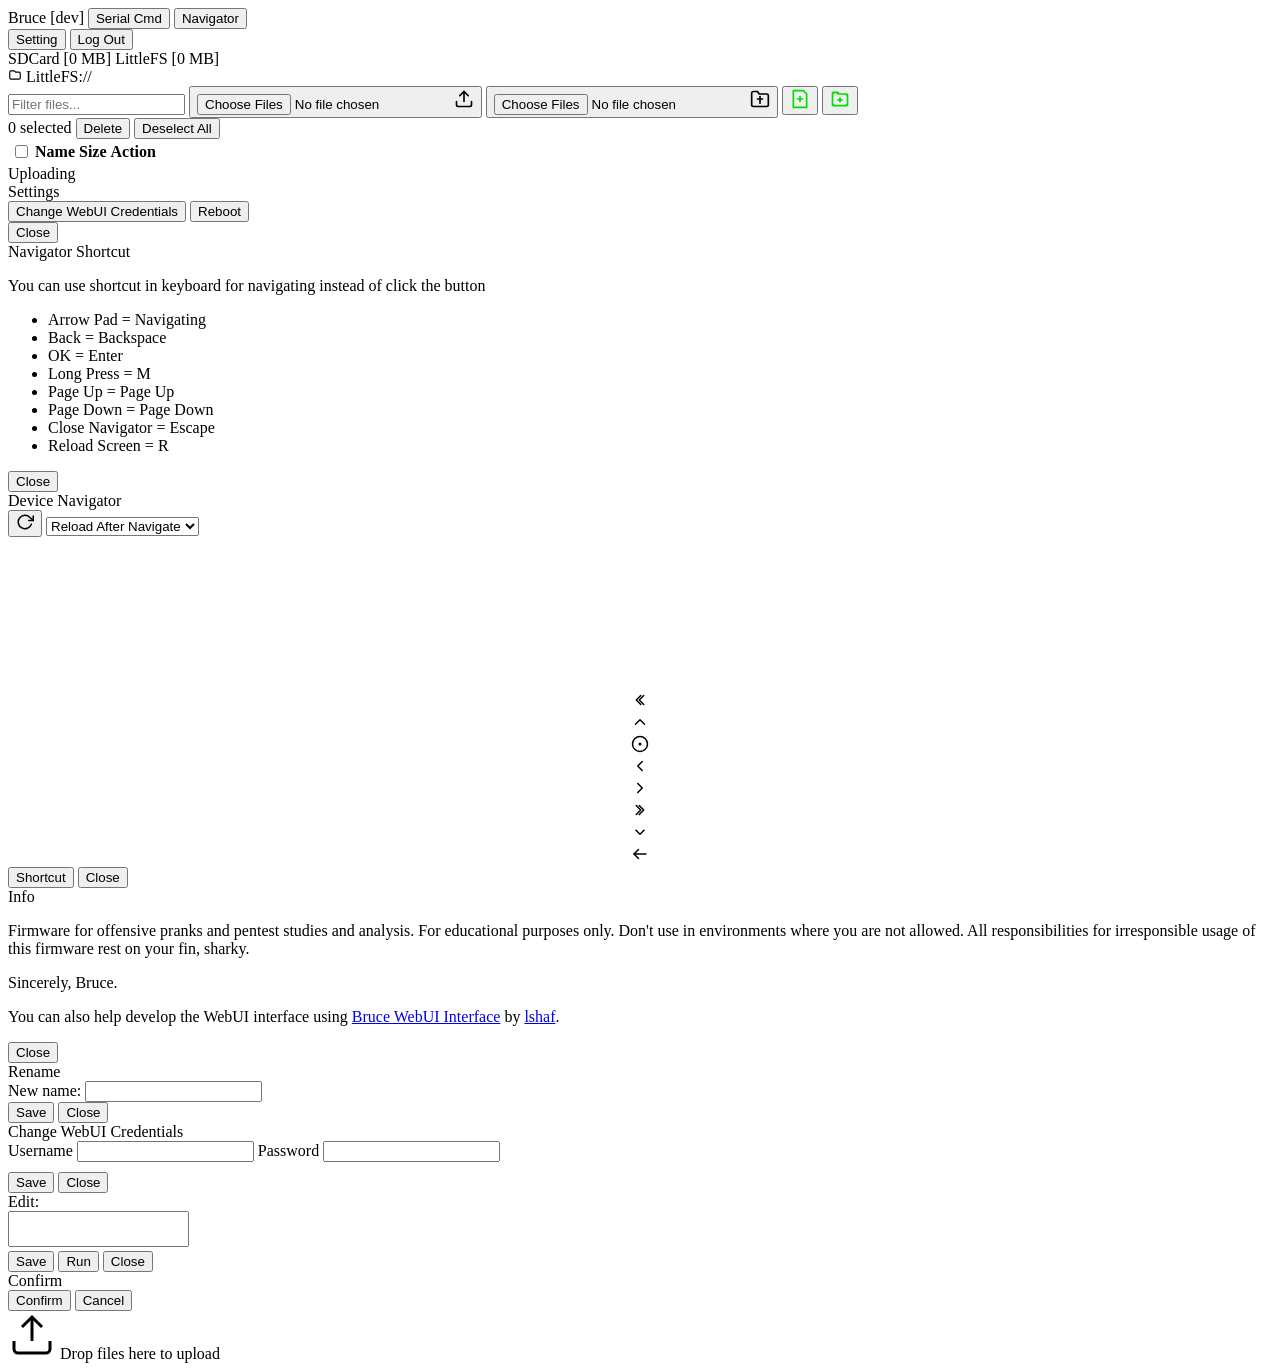
==== interface/index.html @ 7d567227 "docs: overhaul readme and implement theme caching - Rewrite README.md with modern structure and dev " ====
<!DOCTYPE html>
<html lang="en">

<head>
  <meta charset="UTF-8">
  <meta name="viewport" content="width=device-width, initial-scale=1.0">
  <title>Bruce</title>
  <link rel="icon" href="data:,">
  <link rel="preload" href="/theme.css" as="style">
  <link rel="stylesheet" href="/index.css">
  <link rel="stylesheet" href="/theme.css" media="print" onload="this.media='all'">
  <script>
  // Cached theme.css — restore from localStorage to avoid flash on repeat visits
  (function(){
    var css = localStorage.getItem('bruce_theme');
    if (css) {
      var el = document.createElement('style');
      el.id = 'theme-cache';
      el.textContent = css;
      document.head.appendChild(el);
    }
  })();
  </script>
</head>

<body>
  <div id="toast-container"></div>

  <div class="container">
    <div class="header">
      <div class="left-part">
        <span class="title" onclick="Dialog.show('info')">Bruce [<span class="bruce-version">dev</span>]</span>
        <button class="btn-action act-oinput" data-action="serial">Serial Cmd</button>
        <button class="btn-action act-navigation" onclick="openNavigator()">Navigator</button>
      </div>
      <div class="right-part">
        <span class="theme-dot" id="theme-dot" title="Current theme color"></span>
        <button class="btn-action" onclick="Dialog.show('setting')">Setting</button>
        <button class="btn-action btn-logout" id="btn-logout">Log Out</button>
      </div>
    </div>
    <div class="free-space">
      <span class="btn-action act-browse block-space free-sd" data-path="/" data-drive="SD">
        SDCard [<span>0 MB</span>]
      </span>
      <span class="btn-action act-browse block-space free-fs" data-path="/" data-drive="LittleFS">
        LittleFS [<span>0 MB</span>]
      </span>
    </div>
    <div class="action-content">
      <span class="breadcrumb">
        <svg xmlns="http://www.w3.org/2000/svg" width="14" height="14" viewBox="0 0 24 24" fill="none" stroke="currentColor" stroke-width="2">
          <path d="M3 7v10a2 2 0 002 2h14a2 2 0 002-2V9a2 2 0 00-2-2h-6l-2-2H5a2 2 0 00-2 2z"/>
        </svg>
        <span class="current-path">LittleFS://</span>
      </span>
      <div class="body-actions">
        <input type="text" class="search-input" id="search-input" placeholder="Filter files..." autocomplete="off">
        <button class="icon-action" title="Upload files to current folder">
          <input type='file' class="inp-uploader" multiple>
          <svg width="20" height="20" viewBox="0 0 24 24" fill="none" stroke="currentColor" stroke-width="2" stroke-linecap="round" stroke-linejoin="round">
            <path d="M21 15v4a2 2 0 0 1-2 2H5a2 2 0 0 1-2-2v-4"/>
            <polyline points="17 8 12 3 7 8"/>
            <line x1="12" y1="3" x2="12" y2="15"/>
          </svg>
        </button>
        <button class="icon-action" title="Upload folder to current folder">
          <input type='file' class="inp-uploader" webkitdirectory directory multiple>
          <svg width="20" height="20" viewBox="0 0 24 24" fill="none" stroke="currentColor" stroke-width="2" stroke-linecap="round" stroke-linejoin="round">
            <path d="M22 19a2 2 0 0 1-2 2H4a2 2 0 0 1-2-2V5a2 2 0 0 1 2-2h5l2 3h9a2 2 0 0 1 2 2z"/>
            <polyline points="12 17 12 9"/>
            <line x1="9" y1="12" x2="15" y2="12"/>
          </svg>
        </button>
        <button class="icon-action act-oinput" data-action="createFile" title="Create new file">
          <svg width="20" height="20" viewBox="0 0 24 24" xmlns="http://www.w3.org/2000/svg">
            <g fill="#02de02" fill-rule="nonzero" stroke="none" stroke-width="1">
              <path d="M4,23H20a1,1,0,0,0,1-1V6a1,1,0,0,0-.293-.707l-4-4A1,1,0,0,0,16,1H4A1,1,0,0,0,3,2V22A1,1,0,0,0,4,23ZM5,3H15.586L19,6.414V21H5Zm11,9a1,1,0,0,1-1,1H13v2a1,1,0,0,1-2,0V13H9a1,1,0,0,1,0-2h2V9a1,1,0,0,1,2,0v2h2A1,1,0,0,1,16,12Z"/>
            </g>
          </svg>
        </button>
        <button class="icon-action act-oinput" data-action="createFolder" title="Create new folder">
          <svg height="20" width="20" viewBox="0 0 24 24" xmlns="http://www.w3.org/2000/svg">
            <g fill="#02de02" stroke-width="1">
              <polygon points="13,12 13,10 11,10 11,12 9,12 9,14 11,14 11,16 13,16 13,14 15,14 15,12"/>
              <path d="M21,6V5H11V4h-1V3H3v1H2v16h1v1h18v-1h1V6H21z M20,18h-1v1H5v-1H4V6h1V5h3v1h1v1h10v1h1V18z"/>
            </g>
          </svg>
        </button>
      </div>
    </div>
    <div class="content">
      <div class="batch-bar hidden" id="batch-bar">
        <span class="batch-count" id="batch-count">0 selected</span>
        <button class="btn-action batch-delete" id="batch-delete">Delete</button>
        <button class="btn-action batch-deselect" id="batch-deselect">Deselect All</button>
      </div>
      <table class="table explorer">
        <thead>
          <tr>
            <th class="col-check">
              <input type="checkbox" id="select-all" title="Select all">
            </th>
            <th class="col-name">Name</th>
            <th class="col-size">Size</th>
            <th class="col-action">Action</th>
          </tr>
        </thead>
        <tbody id="file-tbody">

        </tbody>
      </table>
    </div>
  </div>

  <template id="t">
    <table>
      <tr class="path-row">
        <td colspan="4">
          <svg width="14" height="14" viewBox="0 0 24 24" fill="none" stroke="currentColor" stroke-width="2" stroke-linecap="round" stroke-linejoin="round"><path d="M3 7v10a2 2 0 002 2h14a2 2 0 002-2V9a2 2 0 00-2-2h-6l-2-2H5a2 2 0 00-2 2z"/></svg>
          ..
        </td>
      </tr>
      <tr class="file-row">
        <td class="col-check">
          <input type="checkbox" class="file-checkbox">
        </td>
        <td class="col-name">
          <svg class="file-icon" width="14" height="14" viewBox="0 0 24 24" fill="none" stroke="currentColor" stroke-width="2" stroke-linecap="round" stroke-linejoin="round"><path d="M14 2H6a2 2 0 0 0-2 2v16a2 2 0 0 0 2 2h12a2 2 0 0 0 2-2V8z"/><polyline points="14 2 14 8 20 8"/></svg>
          <svg class="folder-icon" width="14" height="14" viewBox="0 0 24 24" fill="none" stroke="currentColor" stroke-width="2" stroke-linecap="round" stroke-linejoin="round"><path d="M22 19a2 2 0 0 1-2 2H4a2 2 0 0 1-2-2V5a2 2 0 0 1 2-2h5l2 3h9a2 2 0 0 1 2 2z"/></svg>
        </td>
        <td class="col-size"></td>
        <td class="col-action">
          <button class="icon-action act-play" title="Run this file">
            <svg width="16" height="16" viewBox="0 0 24 24" fill="currentColor"><polygon points="5 3 19 12 5 21 5 3"/></svg>
          </button>
          <a class="icon-action act-download" title="Download">
            <svg width="16" height="16" viewBox="0 0 24 24" fill="none" stroke="currentColor" stroke-width="2" stroke-linecap="round" stroke-linejoin="round">
              <path d="M21 15v4a2 2 0 0 1-2 2H5a2 2 0 0 1-2-2v-4"/>
              <polyline points="7 10 12 15 17 10"/>
              <line x1="12" y1="15" x2="12" y2="3"/>
            </svg>
          </a>
          <button class="icon-action act-oinput act-rename" data-action="" title="Rename">
            <svg width="16" height="16" viewBox="0 0 24 24" fill="none" stroke="currentColor" stroke-width="2" stroke-linecap="round" stroke-linejoin="round">
              <path d="M11 4H4a2 2 0 0 0-2 2v14a2 2 0 0 0 2 2h14a2 2 0 0 0 2-2v-7"/>
              <path d="M18.5 2.5a2.121 2.121 0 0 1 3 3L12 15l-4 1 1-4 9.5-9.5z"/>
            </svg>
          </button>
          <button class="icon-action act-delete" title="Delete">
            <svg width="16" height="16" viewBox="0 0 24 24" fill="none" stroke="currentColor" stroke-width="2" stroke-linecap="round" stroke-linejoin="round">
              <polyline points="3 6 5 6 21 6"/>
              <path d="M19 6v14a2 2 0 0 1-2 2H7a2 2 0 0 1-2-2V6m3 0V4a2 2 0 0 1 2-2h4a2 2 0 0 1 2 2v2"/>
            </svg>
          </button>
        </td>
      </tr>
    </table>
    <div class="upload-loading">
      <span class="upload-name"></span>
      <div class="bar"></div>
    </div>
  </template>

  <!-- ORIGINAL DIALOG SYSTEM (kept with original classes) -->
  <div class="dialog-background hidden">
    <div class="dialog upload hidden">
      <div class="dialog-head">Uploading</div>
      <div class="dialog-body"></div>
    </div>
    <div class="dialog setting hidden">
      <div class="dialog-head">Settings</div>
      <div class="dialog-body">
        <button class="btn-action act-cred" onclick="Dialog.show('credential')">Change WebUI Credentials</button>
        <button class="btn-action act-reboot">Reboot</button>
      </div>
      <div class="dialog-footer">
        <button class="btn-action act-dialog-close act-escape">Close</button>
      </div>
    </div>
    <div class="dialog navigator-shortcut hidden">
      <div class="dialog-head">Navigator Shortcut</div>
      <div class="dialog-body">
        <p>You can use shortcut in keyboard for navigating instead of click the button</p>
        <ul>
          <li>Arrow Pad = Navigating</li>
          <li>Back = Backspace</li>
          <li>OK = Enter</li>
          <li>Long Press = M</li>
          <li>Page Up = Page Up</li>
          <li>Page Down = Page Down</li>
          <li>Close Navigator = Escape</li>
          <li>Reload Screen = R</li>
        </ul>
      </div>
      <div class="dialog-footer">
        <button class="btn-action act-escape" onclick="Dialog.show('navigator')">Close</button>
      </div>
    </div>
    <div class="dialog navigator hidden">
      <div class="dialog-head">
        <span>Device Navigator</span>
        <div>
          <button id="force-reload" class="btn-action">
            <svg xmlns="http://www.w3.org/2000/svg" width="18" height="18" viewBox="0 0 24 24" fill="none" stroke="currentColor" stroke-width="2" stroke-linecap="round" stroke-linejoin="round">
              <polyline points="23 4 23 10 17 10"/>
              <path d="M20.49 15a9 9 0 1 1-2.12-9.36L23 10"/>
            </svg>
          </button>
          <select id="navigator-auto-reload">
            <option value="0">Reload After Navigate</option>
            <option value="1000">Auto Reload: 1s</option>
            <option value="2000">Auto Reload: 2s</option>
            <option value="5000">Auto Reload: 5s</option>
            <option value="10000">Auto Reload: 10s</option>
          </select>
        </div>
      </div>
      <div class="dialog-body" style="text-align:center">
        <canvas id="navigator-screen"></canvas>
        <div class="navigator-canvas-wrapper">
          <div class="navigator-canvas">
            <div class="p-up">
              <div class="nav nav-page-up" data-direction="PrevPage" title="Previous Page">
                <svg width="18" height="18" viewBox="0 0 24 24" fill="none" stroke="currentColor" stroke-width="2" stroke-linecap="round" stroke-linejoin="round"><polyline points="13 18 7 12 13 6"/><polyline points="17 18 11 12 17 6"/></svg>
              </div>
              <div class="nav nav-up" data-direction="Up" title="Up">
                <svg width="18" height="18" viewBox="0 0 24 24" fill="none" stroke="currentColor" stroke-width="2" stroke-linecap="round" stroke-linejoin="round"><polyline points="18 15 12 9 6 15"/></svg>
              </div>
              <div class="nav nav-menu" data-direction="Menu" title="Long Press">
                <svg width="18" height="18" viewBox="0 0 24 24" fill="none" stroke="currentColor" stroke-width="2" stroke-linecap="round" stroke-linejoin="round"><circle cx="12" cy="12" r="1"/><circle cx="12" cy="12" r="10"/></svg>
              </div>
            </div>
            <div class="p-mid">
              <div class="nav nav-left" data-direction="Prev" title="Left">
                <svg width="18" height="18" viewBox="0 0 24 24" fill="none" stroke="currentColor" stroke-width="2" stroke-linecap="round" stroke-linejoin="round"><polyline points="15 18 9 12 15 6"/></svg>
              </div>
              <div class="nav nav-ok" data-direction="Sel" title="Select/OK"></div>
              <div class="nav nav-right" data-direction="Next" title="Right">
                <svg width="18" height="18" viewBox="0 0 24 24" fill="none" stroke="currentColor" stroke-width="2" stroke-linecap="round" stroke-linejoin="round"><polyline points="9 18 15 12 9 6"/></svg>
              </div>
            </div>
            <div class="p-bot">
              <div class="nav nav-page-down" data-direction="NextPage" title="Next Page">
                <svg width="18" height="18" viewBox="0 0 24 24" fill="none" stroke="currentColor" stroke-width="2" stroke-linecap="round" stroke-linejoin="round"><polyline points="11 18 17 12 11 6"/><polyline points="7 18 13 12 7 6"/></svg>
              </div>
              <div class="nav nav-down" data-direction="Down" title="Down">
                <svg width="18" height="18" viewBox="0 0 24 24" fill="none" stroke="currentColor" stroke-width="2"><polyline points="6 9 12 15 18 9"/></svg>
              </div>
              <div class="nav" data-direction="Esc" title="Back">
                <svg width="18" height="18" viewBox="0 0 24 24" fill="none" stroke="currentColor" stroke-width="2" stroke-linecap="round" stroke-linejoin="round"><path d="M4 12h16"/><polyline points="10 6 4 12 10 18"/></svg>
              </div>
            </div>
          </div>
        </div>
      </div>
      <div class="dialog-footer">
        <button class="btn-action" onclick="Dialog.show('navigator-shortcut')">Shortcut</button>
        <button class="btn-action act-dialog-close act-escape">Close</button>
      </div>
    </div>
    <div class="dialog info hidden">
      <div class="dialog-head">Info</div>
      <div class="dialog-body">
        <p>Firmware for offensive pranks and pentest studies and analysis. For educational purposes only. Don't use in
          environments where you are not allowed. All responsibilities for irresponsible usage of this firmware rest on
          your fin, sharky.</p>
        <p>Sincerely, Bruce.</p>
        <p>You can also help develop the WebUI interface using <a href="https://github.com/lshaf/bruce-web-interface"
            target="_blank">Bruce WebUI Interface</a> by <a href="https://github.com/lshaf" target="_blank">lshaf</a>.
        </p>
      </div>
      <div class="dialog-footer">
        <button class="btn-action act-dialog-close act-escape">Close</button>
      </div>
    </div>
    <div class="dialog oinput hidden">
      <div class="dialog-head">
        <span class="oinput-title">Rename</span>
        <span class="oinput-file-name"></span>
      </div>
      <div class="dialog-body">
        <label for="oinput-input" class="oinput-label">New name:</label>
        <input type="text" id="oinput-input">
      </div>
      <div class="dialog-footer">
        <button class="btn-action act-save-oinput-file">Save</button>
        <button class="btn-action act-dialog-close act-escape">Close</button>
      </div>
    </div>
    <div class="dialog credential hidden">
      <div class="dialog-head">
        Change WebUI Credentials
      </div>
      <div class="dialog-body">
        <label for="oinput-input" class="oinput-label">Username</label>
        <input type="text" id="cred-username" style="margin-bottom: 10px">
        <label for="oinput-input" class="oinput-label">Password</label>
        <input type="text" id="cred-password">
      </div>
      <div class="dialog-footer">
        <button class="btn-action act-save-credential">Save</button>
        <button class="btn-action act-escape" onclick="Dialog.show('setting')">Close</button>
      </div>
    </div>
    <div class="dialog editor hidden">
      <div class="dialog-head">
        Edit: <span class="editor-file-name"></span>
      </div>
      <textarea class="dialog-body file-content" style="resize: none;"></textarea>
      <div class="dialog-footer">
        <button class="btn-action act-save-edit-file" title="CTRL + S">Save</button>
        <button class="btn-action act-run-edit-file" title="ALT + ENTER">Run</button>
        <button class="btn-action act-dialog-close act-escape">Close</button>
      </div>
    </div>

    <!-- NEW: Custom confirmation dialog -->
    <div class="dialog custom-confirm hidden">
      <div class="dialog-head" id="confirm-title">Confirm</div>
      <div class="dialog-body" id="confirm-message"></div>
      <div class="dialog-footer" id="confirm-footer">
        <button class="btn-action confirm-ok">Confirm</button>
        <button class="btn-action confirm-cancel">Cancel</button>
      </div>
    </div>
  </div>

  <div class="loading-area hidden">
    <div class="text"></div>
  </div>

  <div class="upload-area hidden"></div>

  <div class="dropzone-overlay hidden" id="dropzone">
    <div class="dropzone-inner">
      <svg width="48" height="48" viewBox="0 0 24 24" fill="none" stroke="currentColor" stroke-width="1.5"><path d="M21 15v4a2 2 0 0 1-2 2H5a2 2 0 0 1-2-2v-4"/><polyline points="17 8 12 3 7 8"/><line x1="12" y1="3" x2="12" y2="15"/></svg>
      <span>Drop files here to upload</span>
    </div>
  </div>

  <script src="/index.js"></script>
</body>
</html>
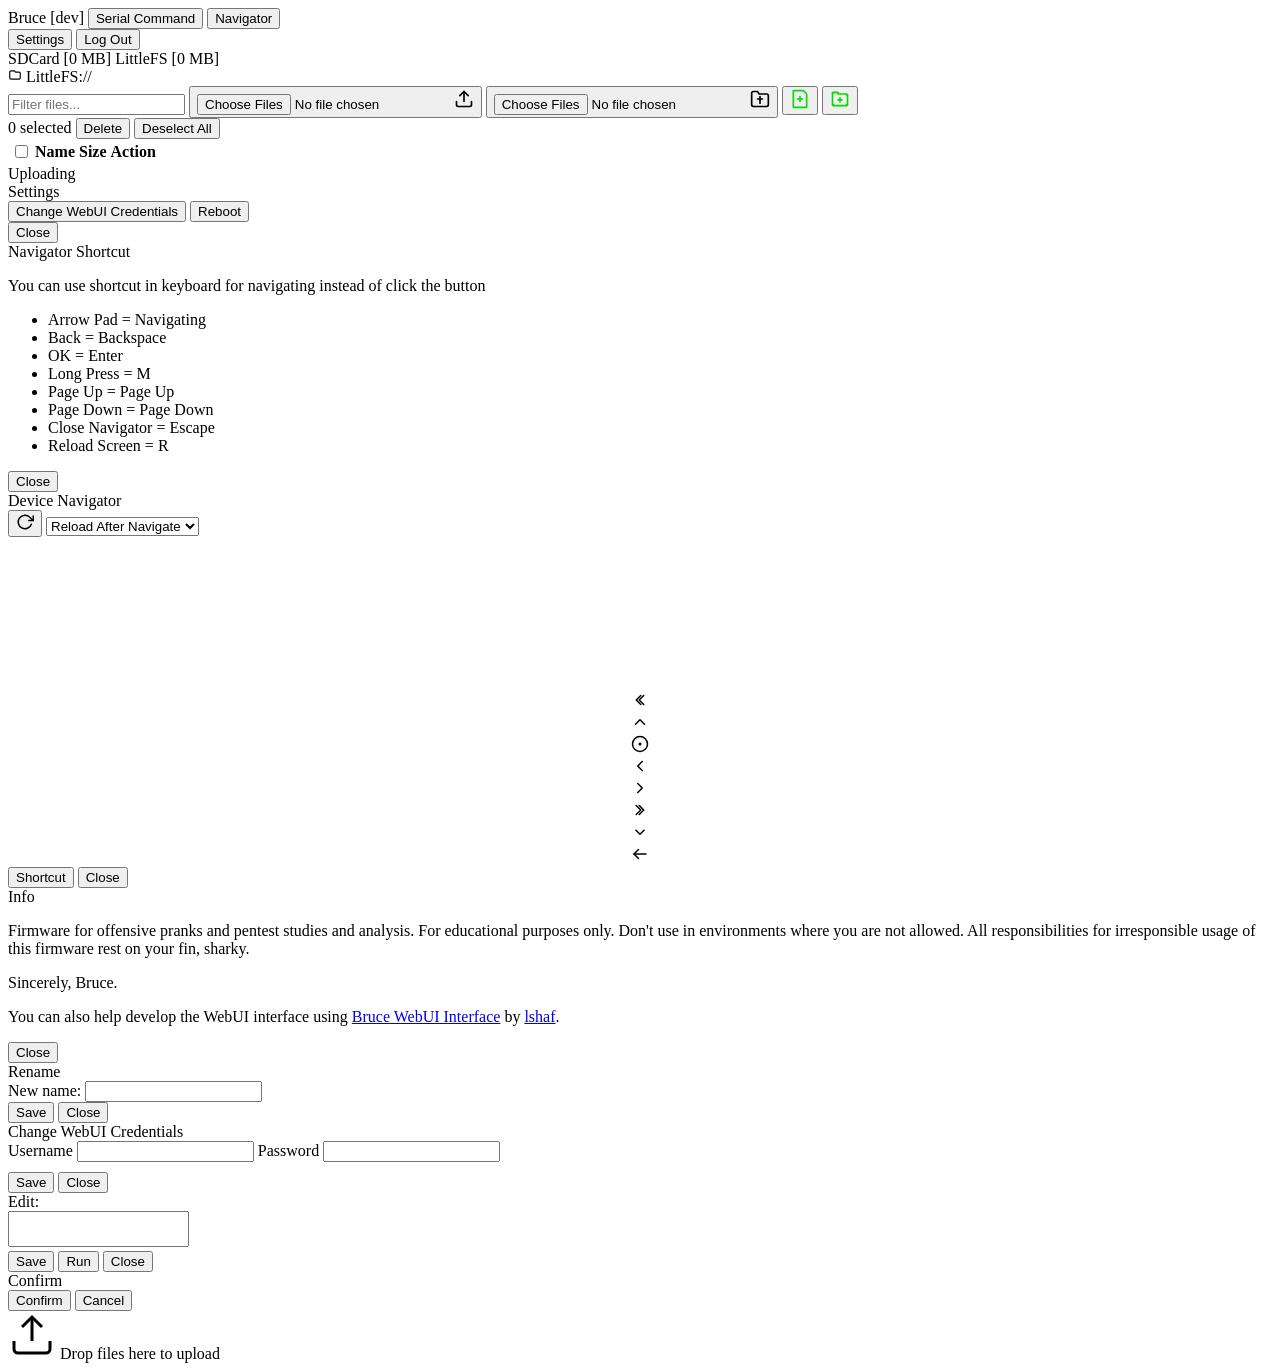
==== commit 874ddbb0: "refactor: optimize header and table layout for mobile Implement grid-based header layout for smaller" ====
--- a/interface/index.html
+++ b/interface/index.html
@@ -30,12 +30,12 @@
     <div class="header">
       <div class="left-part">
         <span class="title" onclick="Dialog.show('info')">Bruce [<span class="bruce-version">dev</span>]</span>
-        <button class="btn-action act-oinput" data-action="serial">Serial Cmd</button>
+        <button class="btn-action act-oinput" data-action="serial">Serial Command</button>
         <button class="btn-action act-navigation" onclick="openNavigator()">Navigator</button>
       </div>
       <div class="right-part">
         <span class="theme-dot" id="theme-dot" title="Current theme color"></span>
-        <button class="btn-action" onclick="Dialog.show('setting')">Setting</button>
+        <button class="btn-action" onclick="Dialog.show('setting')">Settings</button>
         <button class="btn-action btn-logout" id="btn-logout">Log Out</button>
       </div>
     </div>
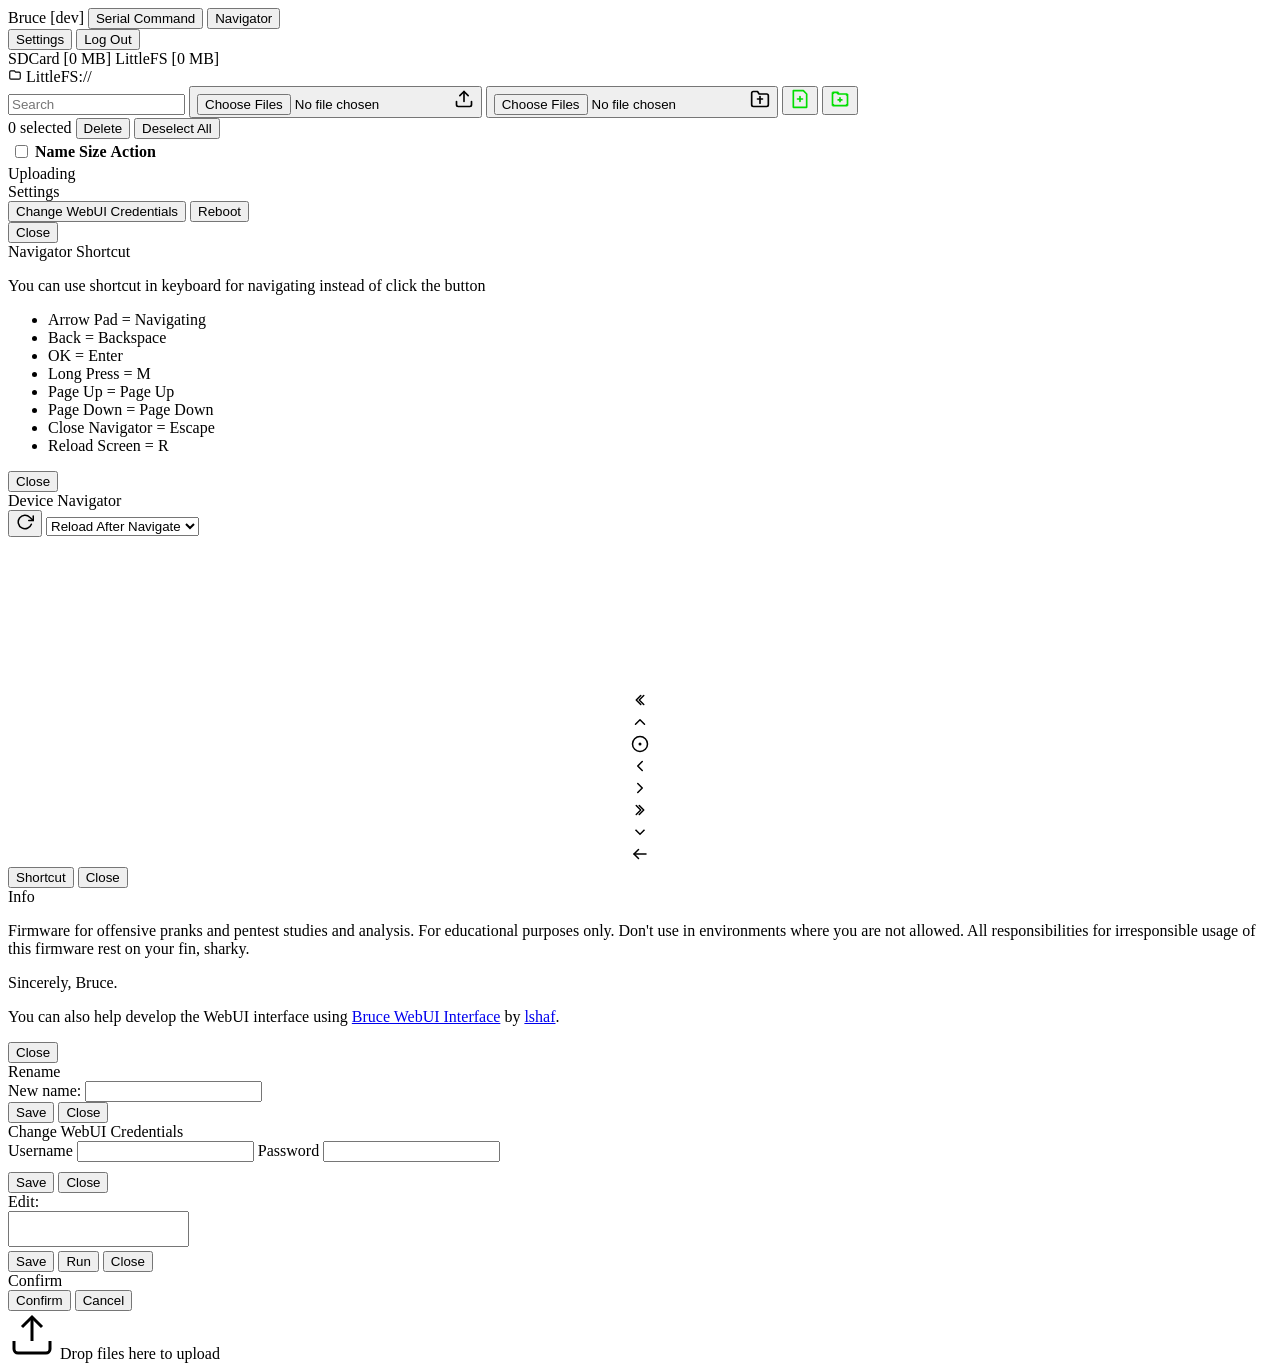
==== commit 1e89ad23: "refactor: optimize search input and active state Adjusts the search input to be flexible within body" ====
--- a/interface/index.html
+++ b/interface/index.html
@@ -55,7 +55,7 @@
         <span class="current-path">LittleFS://</span>
       </span>
       <div class="body-actions">
-        <input type="text" class="search-input" id="search-input" placeholder="Filter files..." autocomplete="off">
+        <input type="text" class="search-input" id="search-input" placeholder="Search" autocomplete="off">
         <button class="icon-action" title="Upload files to current folder">
           <input type='file' class="inp-uploader" multiple>
           <svg width="20" height="20" viewBox="0 0 24 24" fill="none" stroke="currentColor" stroke-width="2" stroke-linecap="round" stroke-linejoin="round">
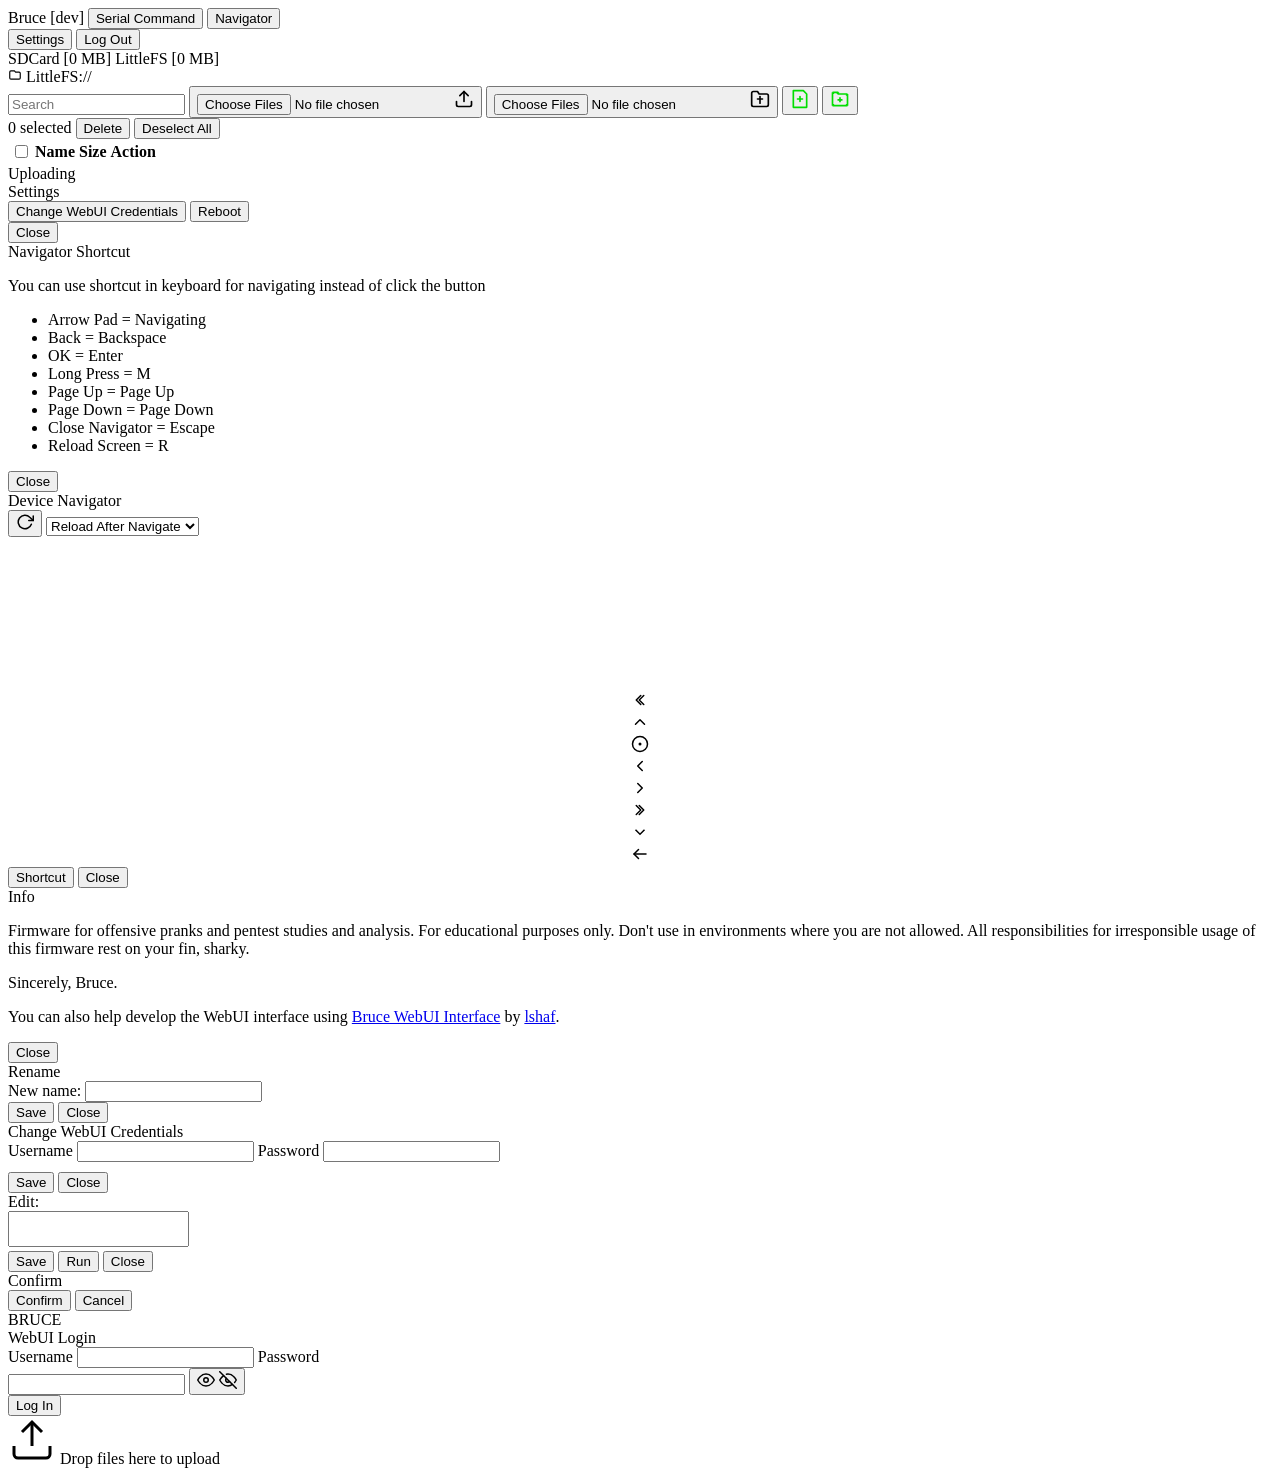
==== commit b091468a: "feat: add login overlay and authentication Implement a basic auth login system with session persiste" ====
--- a/interface/index.html
+++ b/interface/index.html
@@ -34,7 +34,7 @@
         <button class="btn-action act-navigation" onclick="openNavigator()">Navigator</button>
       </div>
       <div class="right-part">
-        <span class="theme-dot" id="theme-dot" title="Current theme color"></span>
+        <span class="theme-dot" id="theme-dot"></span>
         <button class="btn-action" onclick="Dialog.show('setting')">Settings</button>
         <button class="btn-action btn-logout" id="btn-logout">Log Out</button>
       </div>
@@ -330,7 +330,26 @@
     <div class="text"></div>
   </div>
 
-  <div class="upload-area hidden"></div>
+  <div class="login-overlay" id="login-overlay">
+    <div class="login-card">
+      <div class="login-logo">BRUCE</div>
+      <div class="login-title">WebUI Login</div>
+      <div class="login-body">
+        <label for="login-username">Username</label>
+        <input type="text" id="login-username" autocomplete="username">
+        <label for="login-password">Password</label>
+        <div class="password-field">
+          <input type="password" id="login-password" autocomplete="current-password">
+          <button class="password-toggle" id="password-toggle" type="button" title="Show password">
+            <svg width="18" height="18" viewBox="0 0 24 24" fill="none" stroke="currentColor" stroke-width="2" stroke-linecap="round" stroke-linejoin="round"><path d="M1 12s4-8 11-8 11 8 11 8-4 8-11 8-11-8-11-8z"/><circle cx="12" cy="12" r="3"/></svg>
+            <svg width="18" height="18" viewBox="0 0 24 24" fill="none" stroke="currentColor" stroke-width="2" stroke-linecap="round" stroke-linejoin="round"><path d="M17.94 17.94A10.07 10.07 0 0 1 12 20c-7 0-11-8-11-8a18.45 18.45 0 0 1 5.06-5.94M9.9 4.24A9.12 9.12 0 0 1 12 4c7 0 11 8 11 8a18.5 18.5 0 0 1-2.16 3.19m-6.72-1.07a3 3 0 1 1-4.24-4.24"/><line x1="1" y1="1" x2="23" y2="23"/></svg>
+          </button>
+        </div>
+        <div class="login-error hidden" id="login-error"></div>
+        <button class="btn-action login-btn" id="login-btn">Log In</button>
+      </div>
+    </div>
+  </div>
 
   <div class="dropzone-overlay hidden" id="dropzone">
     <div class="dropzone-inner">
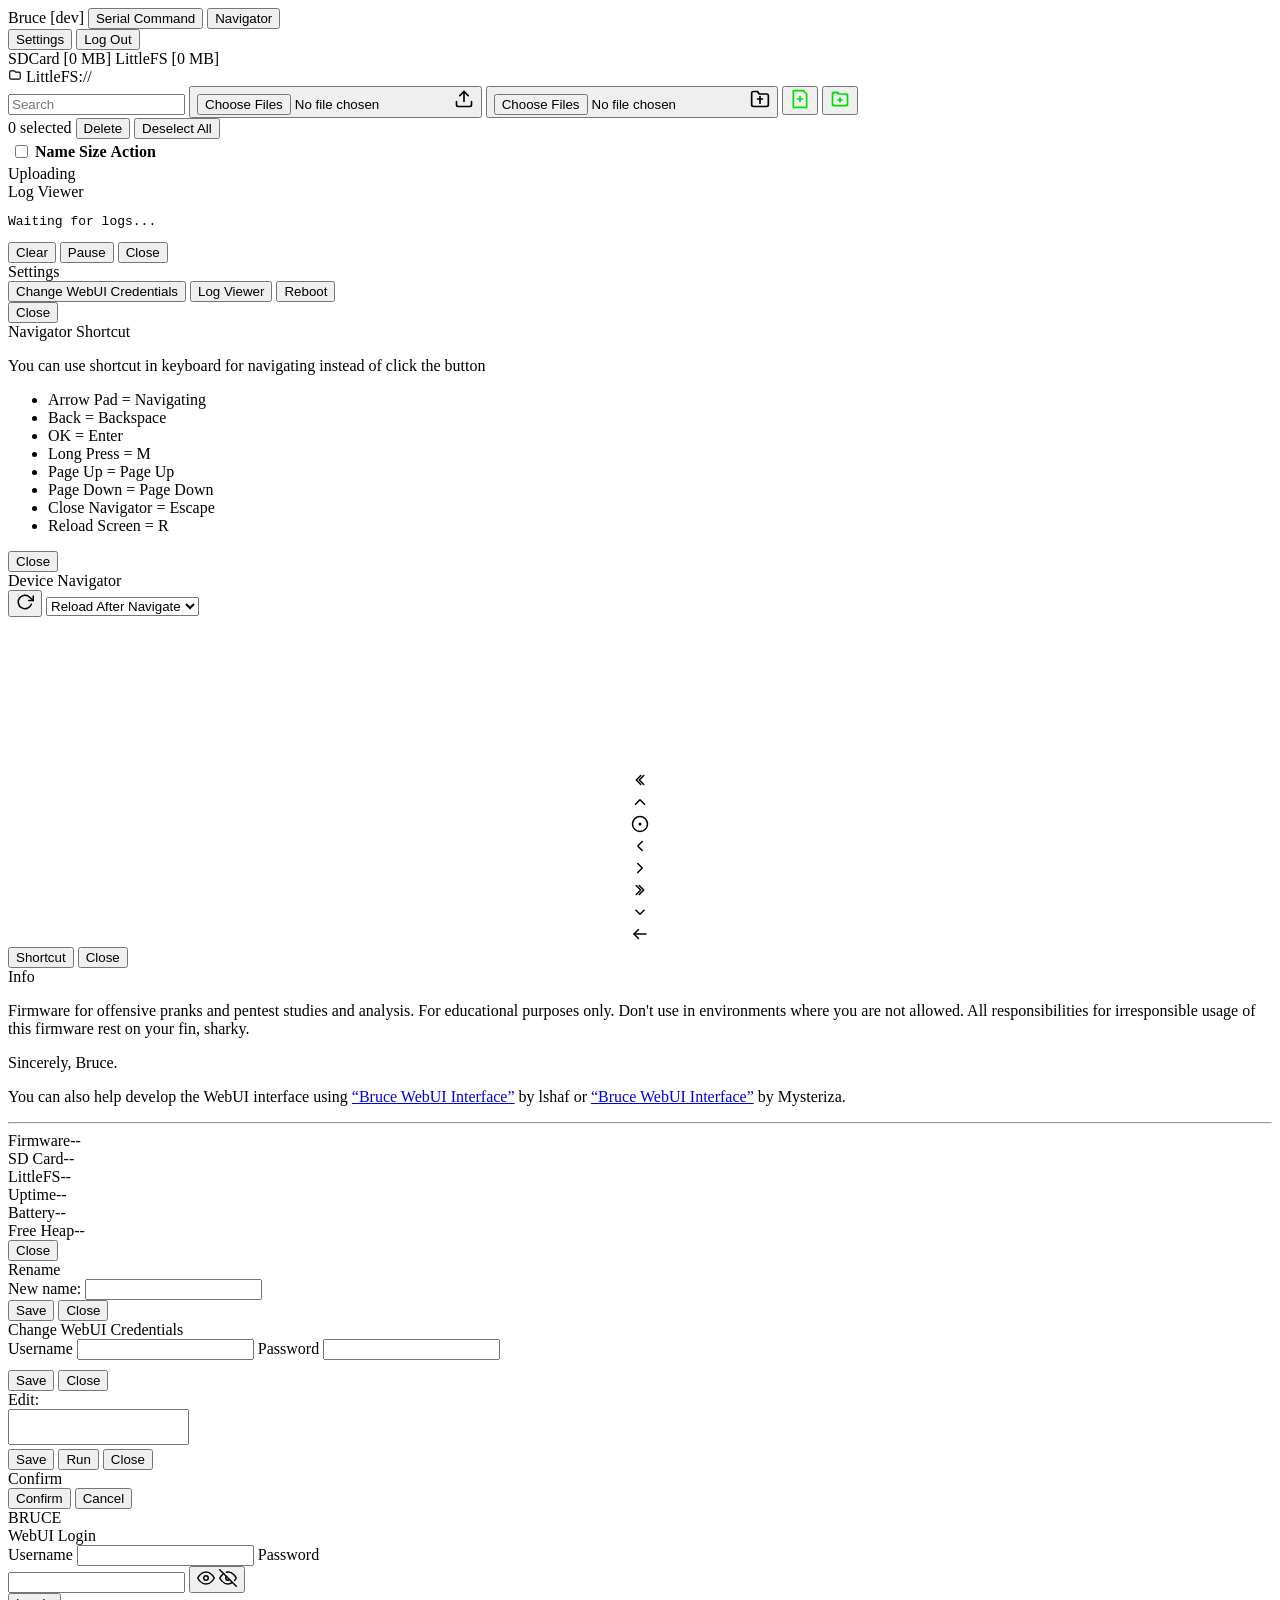
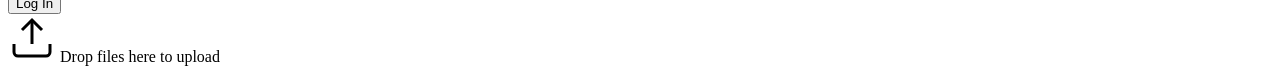
==== commit bd03e7b7: "feat: add log viewer and system information This change introduces a log viewer dialog with polling," ====
--- a/interface/index.html
+++ b/interface/index.html
@@ -168,10 +168,22 @@
       <div class="dialog-head">Uploading</div>
       <div class="dialog-body"></div>
     </div>
+    <div class="dialog logviewer hidden">
+      <div class="dialog-head">Log Viewer</div>
+      <div class="dialog-body">
+        <pre class="log-output" id="log-output">Waiting for logs...</pre>
+      </div>
+      <div class="dialog-footer">
+        <button class="btn-action" id="log-clear">Clear</button>
+        <button class="btn-action" id="log-toggle">Pause</button>
+        <button class="btn-action act-dialog-close act-escape">Close</button>
+      </div>
+    </div>
     <div class="dialog setting hidden">
       <div class="dialog-head">Settings</div>
       <div class="dialog-body">
         <button class="btn-action act-cred" onclick="Dialog.show('credential')">Change WebUI Credentials</button>
+        <button class="btn-action" onclick="LogViewer.open()">Log Viewer</button>
         <button class="btn-action act-reboot">Reboot</button>
       </div>
       <div class="dialog-footer">
@@ -266,9 +278,16 @@
           environments where you are not allowed. All responsibilities for irresponsible usage of this firmware rest on
           your fin, sharky.</p>
         <p>Sincerely, Bruce.</p>
-        <p>You can also help develop the WebUI interface using <a href="https://github.com/lshaf/bruce-web-interface"
-            target="_blank">Bruce WebUI Interface</a> by <a href="https://github.com/lshaf" target="_blank">lshaf</a>.
-        </p>
+        <p>You can also help develop the WebUI interface using <a href="https://github.com/lshaf/bruce-web-interface" target="_blank">&ldquo;Bruce WebUI Interface&rdquo;</a> by lshaf or <a href="https://github.com/Mysteriza/bruce-web-interface" target="_blank">&ldquo;Bruce WebUI Interface&rdquo;</a> by Mysteriza.</p>
+        <div class="sys-info" id="sys-info">
+          <hr>
+          <div class="sys-row"><span class="sys-label">Firmware</span><span class="sys-value" id="sys-version">--</span></div>
+          <div class="sys-row"><span class="sys-label">SD Card</span><span class="sys-value" id="sys-sd">--</span></div>
+          <div class="sys-row"><span class="sys-label">LittleFS</span><span class="sys-value" id="sys-lfs">--</span></div>
+          <div class="sys-row"><span class="sys-label">Uptime</span><span class="sys-value" id="sys-uptime">--</span></div>
+          <div class="sys-row"><span class="sys-label">Battery</span><span class="sys-value" id="sys-battery">--</span></div>
+          <div class="sys-row"><span class="sys-label">Free Heap</span><span class="sys-value" id="sys-heap">--</span></div>
+        </div>
       </div>
       <div class="dialog-footer">
         <button class="btn-action act-dialog-close act-escape">Close</button>
@@ -296,7 +315,7 @@
         <label for="oinput-input" class="oinput-label">Username</label>
         <input type="text" id="cred-username" style="margin-bottom: 10px">
         <label for="oinput-input" class="oinput-label">Password</label>
-        <input type="text" id="cred-password">
+        <input type="password" id="cred-password">
       </div>
       <div class="dialog-footer">
         <button class="btn-action act-save-credential">Save</button>
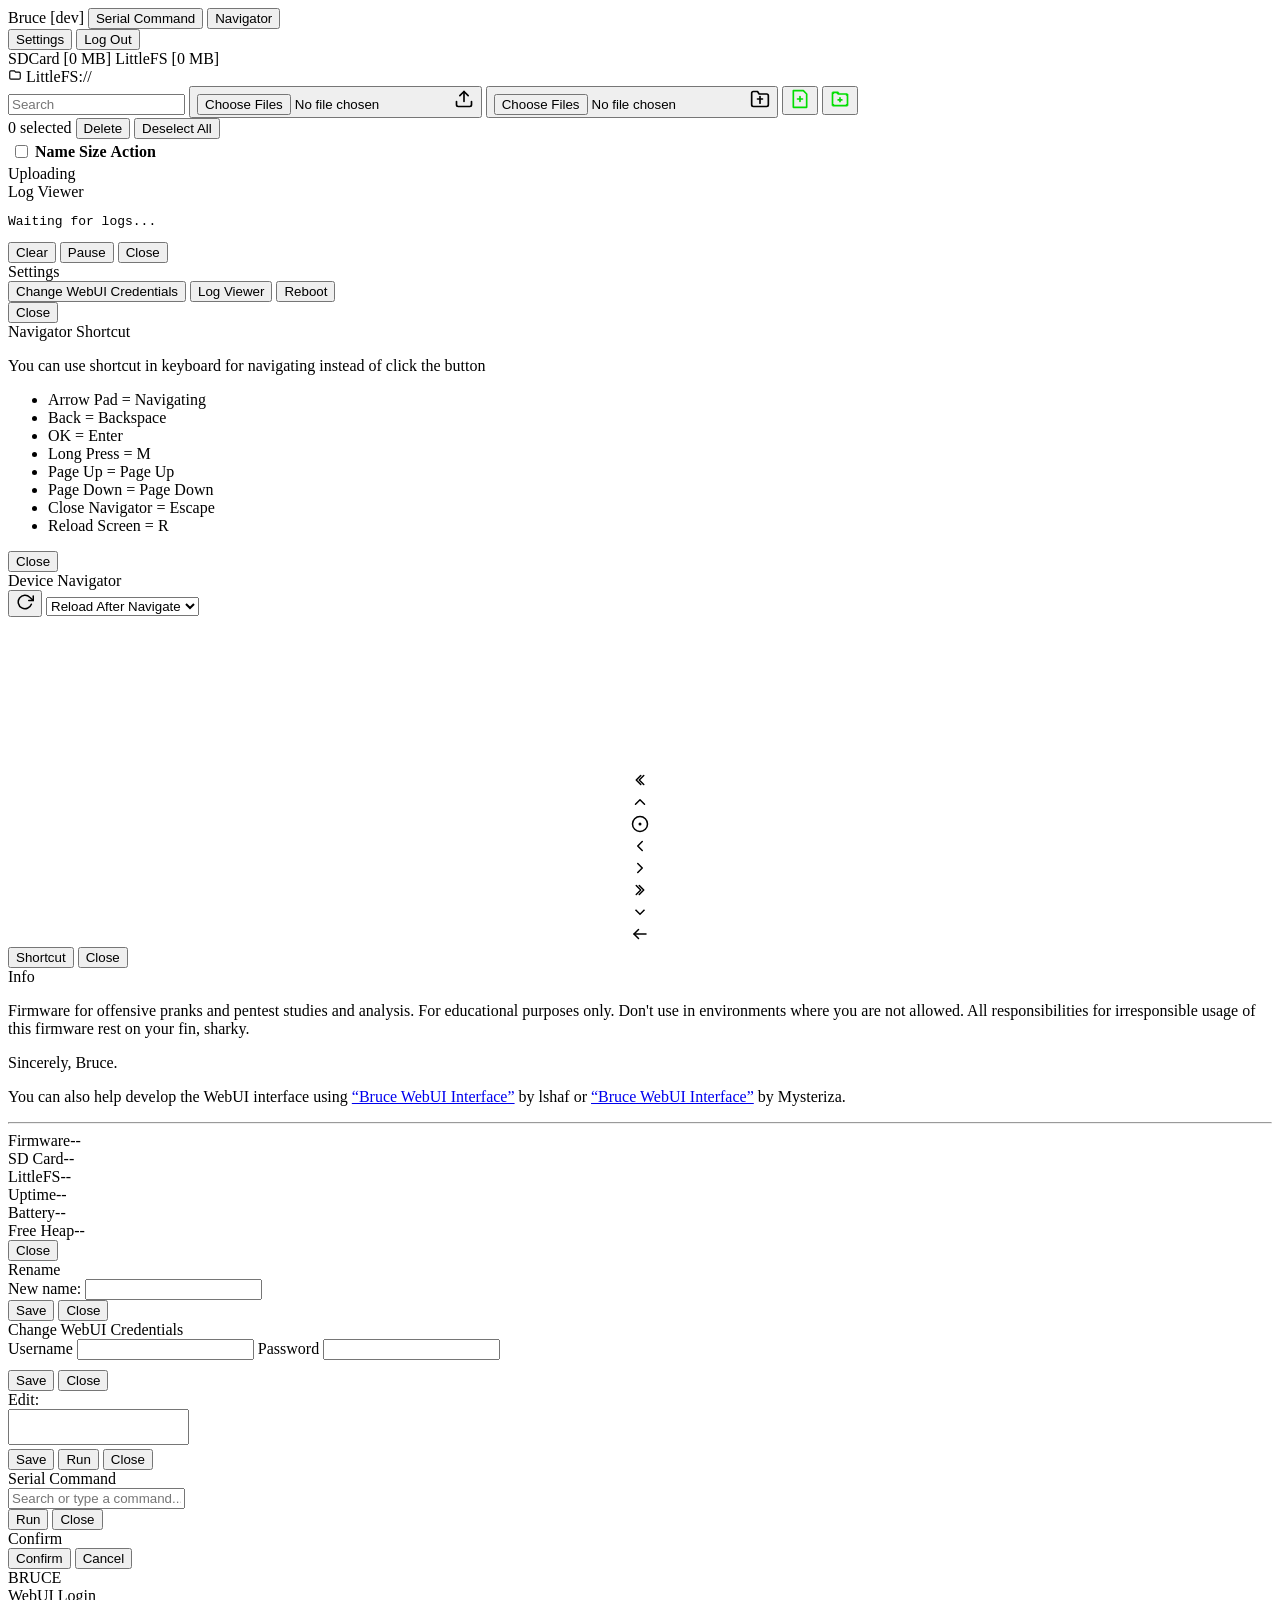
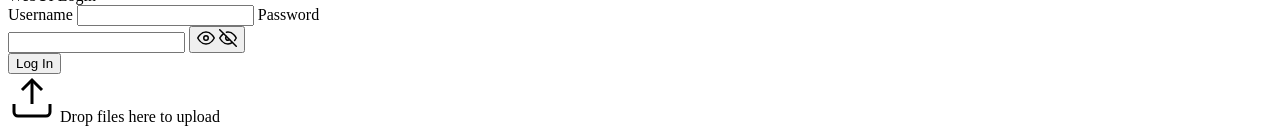
==== commit 2b909dc2: "feat: add serial command dialog and login page Introduces a searchable serial command interface and " ====
--- a/interface/index.html
+++ b/interface/index.html
@@ -334,6 +334,18 @@
       </div>
     </div>
 
+    <div class="dialog serial hidden">
+      <div class="dialog-head">Serial Command</div>
+      <div class="dialog-body">
+        <input type="text" id="serial-input" placeholder="Search or type a command..." autocomplete="off" spellcheck="false">
+        <div class="serial-list" id="serial-list"></div>
+      </div>
+      <div class="dialog-footer">
+        <button class="btn-action" id="serial-send">Run</button>
+        <button class="btn-action act-dialog-close act-escape">Close</button>
+      </div>
+    </div>
+
     <!-- NEW: Custom confirmation dialog -->
     <div class="dialog custom-confirm hidden">
       <div class="dialog-head" id="confirm-title">Confirm</div>
